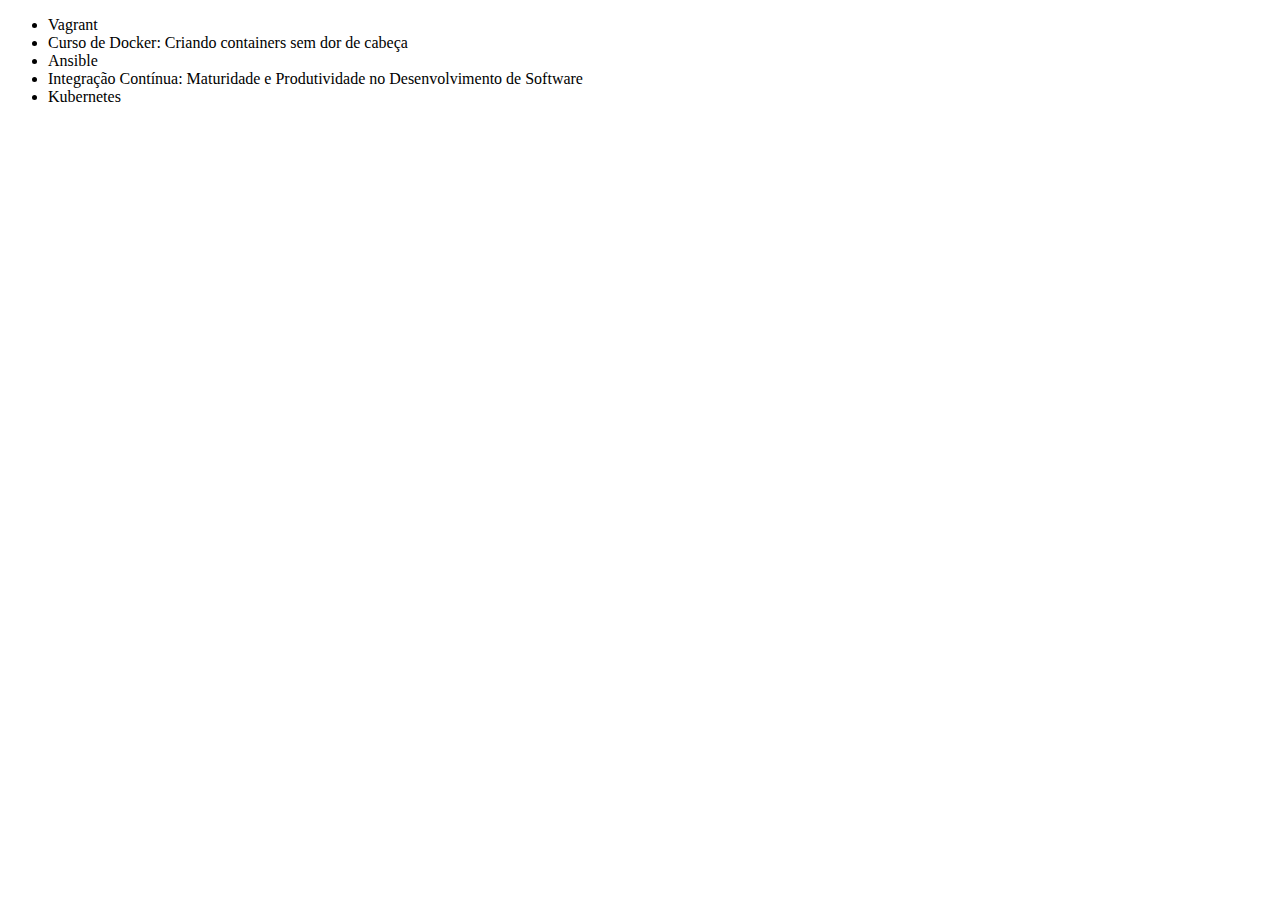
==== index.html @ 94da9adc "Atualizando nome do curso de docker" ====
<!DOCTYPE html>
<html lang="en">
<head>
    <meta charset="UTF-8">
    <title>Cursos da Alura</title>
</head>
<body>
    <ul>
        <li>Vagrant</li>
        <li>Curso de Docker: Criando containers sem dor de cabeça</li>
        <li>Ansible</li>
        <li>Integração Contínua: Maturidade e Produtividade no Desenvolvimento de Software</li>
        <li>Kubernetes</li>
    </ul>
</body>
</html>
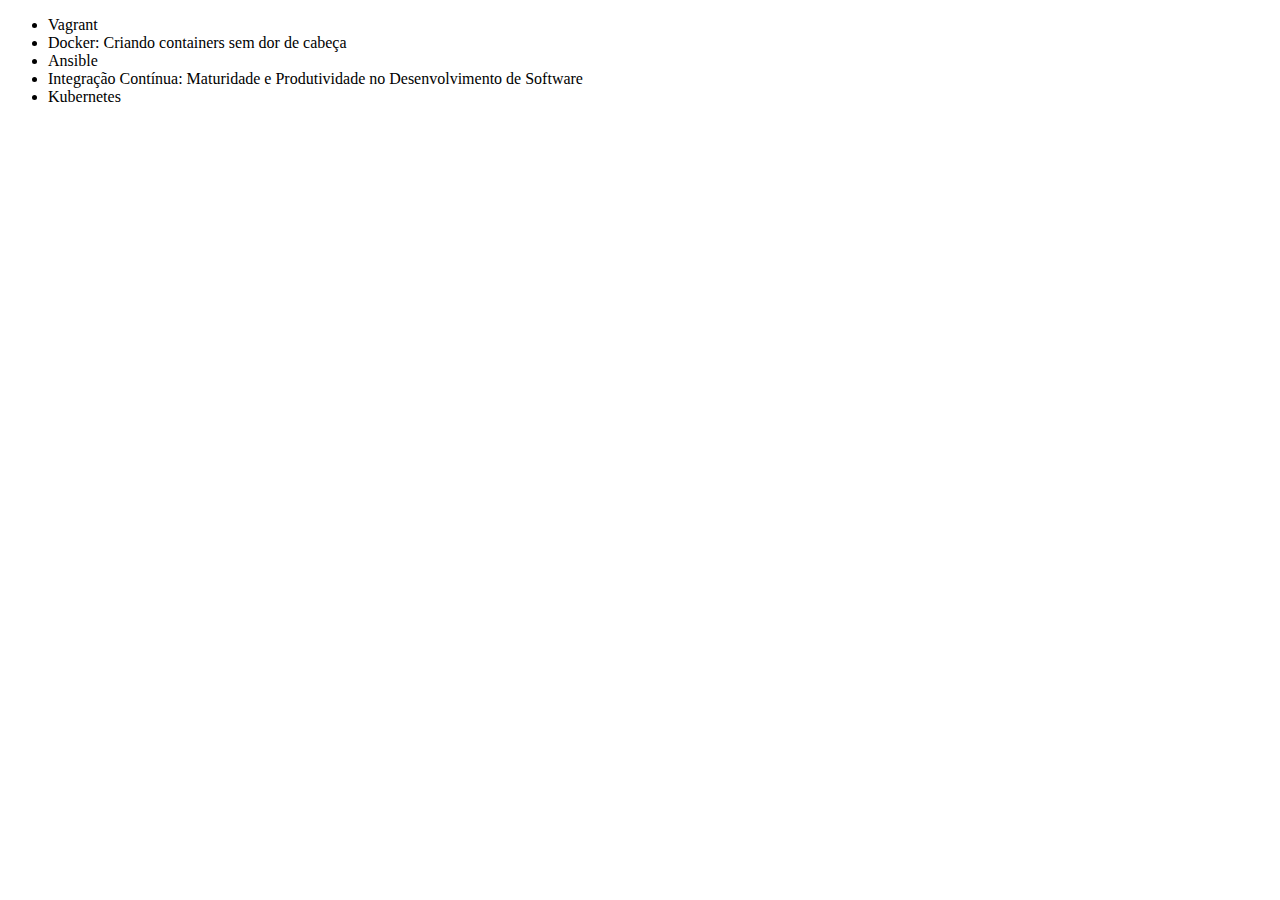
==== commit 45c6bfc6: "Merge branch 'lista'" ====
--- a/index.html
+++ b/index.html
@@ -2,12 +2,12 @@
 <html lang="en">
 <head>
     <meta charset="UTF-8">
-    <title>Cursos da Alura</title>
+    <title>Lista de Cursos de Devops Alura</title>
 </head>
 <body>
     <ul>
         <li>Vagrant</li>
-        <li>Curso de Docker: Criando containers sem dor de cabeça</li>
+        <li>Docker: Criando containers sem dor de cabeça</li>
         <li>Ansible</li>
         <li>Integração Contínua: Maturidade e Produtividade no Desenvolvimento de Software</li>
         <li>Kubernetes</li>
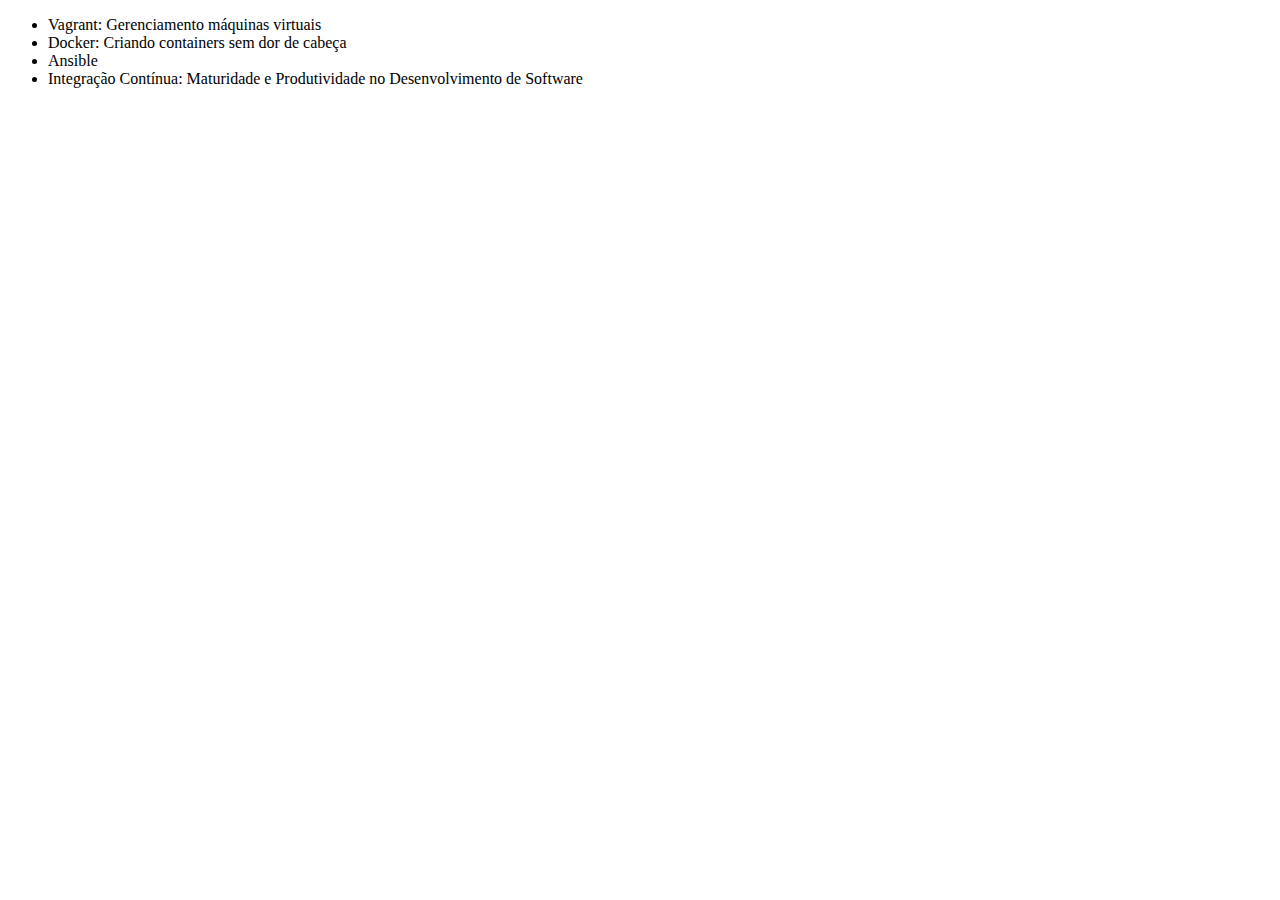
==== commit 79fe2e8f: "Corrigindo curso de vagrant" ====
--- a/index.html
+++ b/index.html
@@ -6,11 +6,10 @@
 </head>
 <body>
     <ul>
-        <li>Vagrant</li>
+        <li>Vagrant: Gerenciamento máquinas virtuais</li>
         <li>Docker: Criando containers sem dor de cabeça</li>
         <li>Ansible</li>
         <li>Integração Contínua: Maturidade e Produtividade no Desenvolvimento de Software</li>
-        <li>Kubernetes</li>
     </ul>
 </body>
 </html>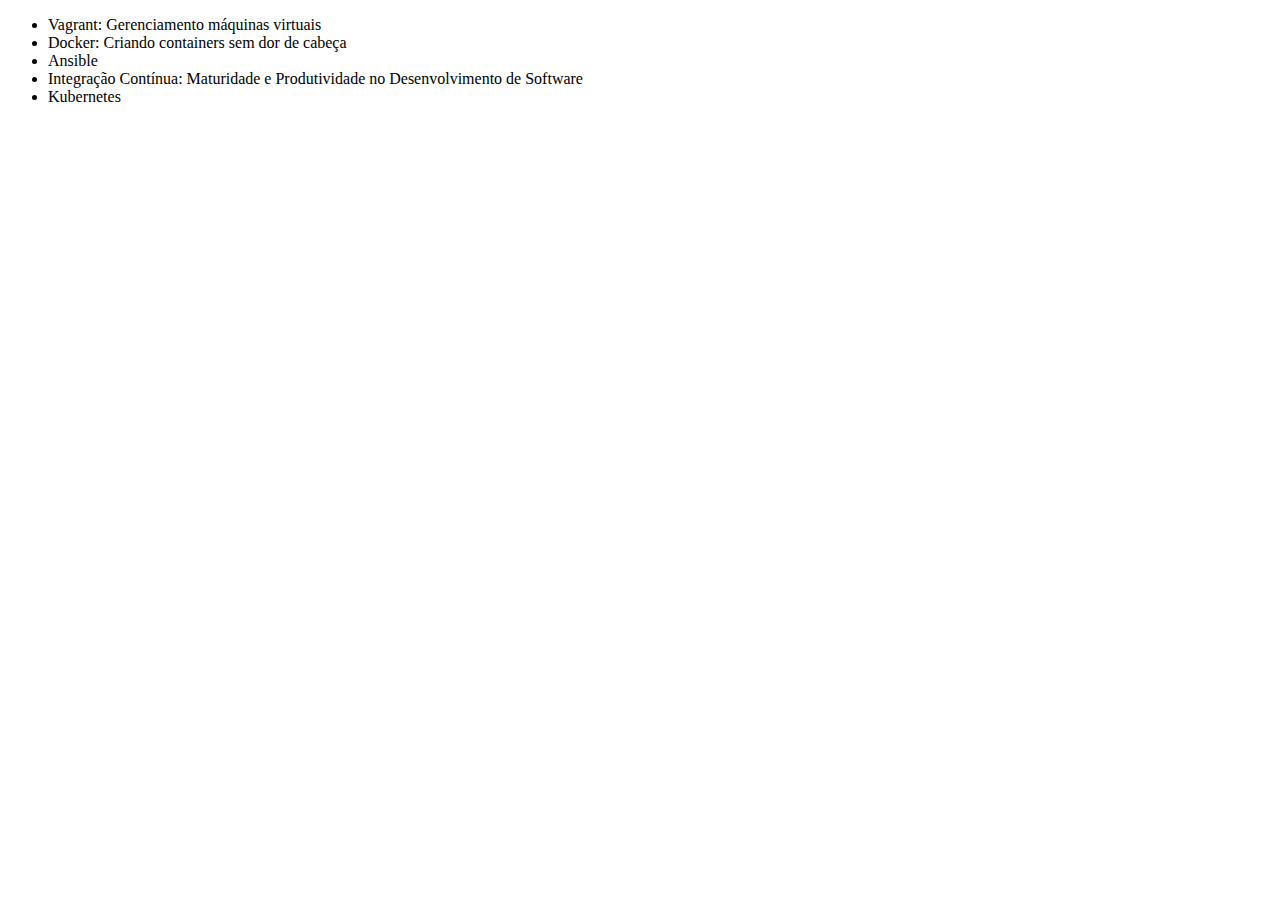
==== commit 1734f35d: "Merge branch 'master' of D:/Alura/GIT/servidor" ====
--- a/index.html
+++ b/index.html
@@ -10,6 +10,7 @@
         <li>Docker: Criando containers sem dor de cabeça</li>
         <li>Ansible</li>
         <li>Integração Contínua: Maturidade e Produtividade no Desenvolvimento de Software</li>
+        <li>Kubernetes</li>
     </ul>
 </body>
 </html>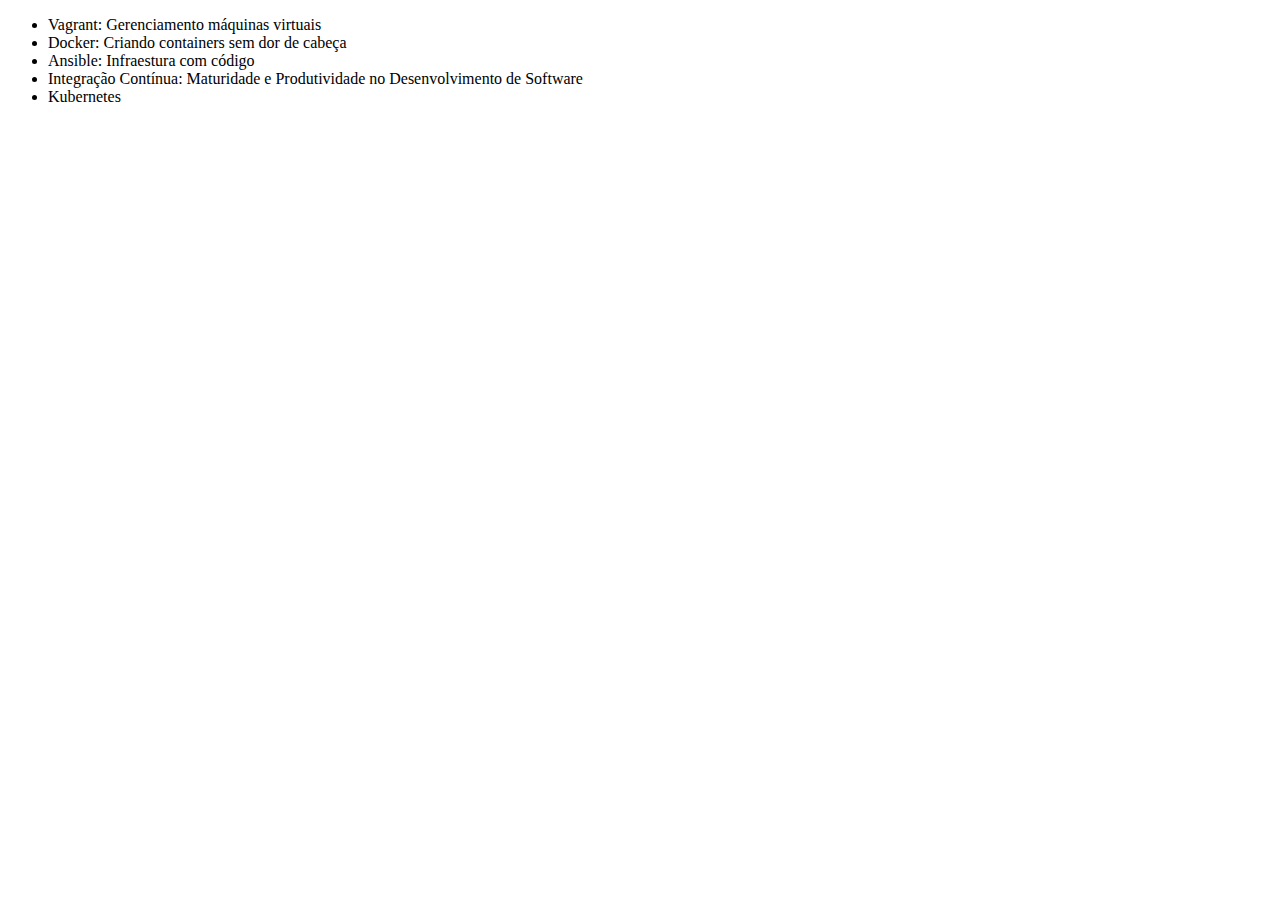
==== commit 1f0e2f1a: "Renomeando curso Ansible" ====
--- a/index.html
+++ b/index.html
@@ -8,7 +8,7 @@
     <ul>
         <li>Vagrant: Gerenciamento máquinas virtuais</li>
         <li>Docker: Criando containers sem dor de cabeça</li>
-        <li>Ansible</li>
+        <li>Ansible: Infraestura com código</li>
         <li>Integração Contínua: Maturidade e Produtividade no Desenvolvimento de Software</li>
         <li>Kubernetes</li>
     </ul>
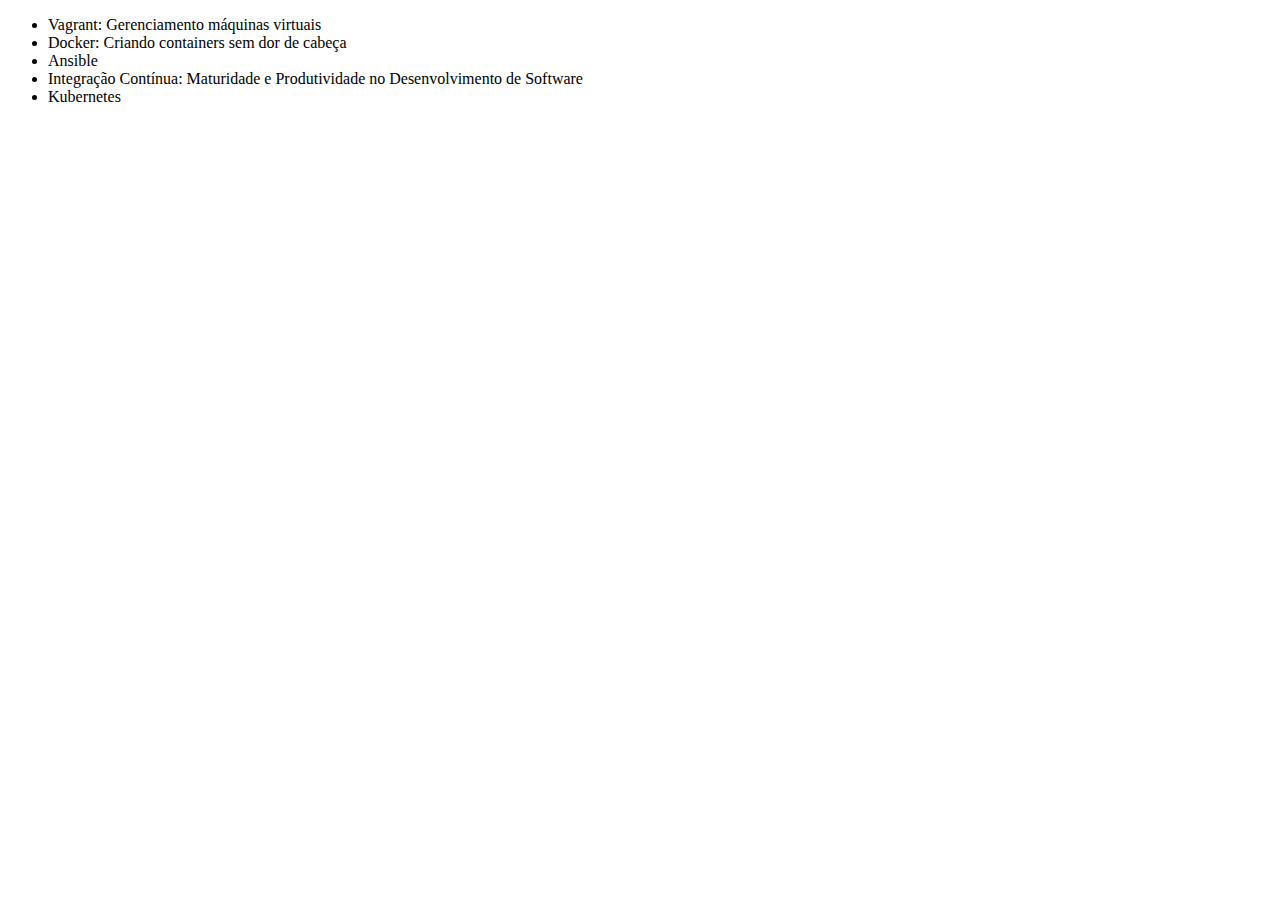
==== commit ea5dbc72: "Revert "Renomeando curso Ansible"" ====
--- a/index.html
+++ b/index.html
@@ -8,7 +8,7 @@
     <ul>
         <li>Vagrant: Gerenciamento máquinas virtuais</li>
         <li>Docker: Criando containers sem dor de cabeça</li>
-        <li>Ansible: Infraestura com código</li>
+        <li>Ansible</li>
         <li>Integração Contínua: Maturidade e Produtividade no Desenvolvimento de Software</li>
         <li>Kubernetes</li>
     </ul>
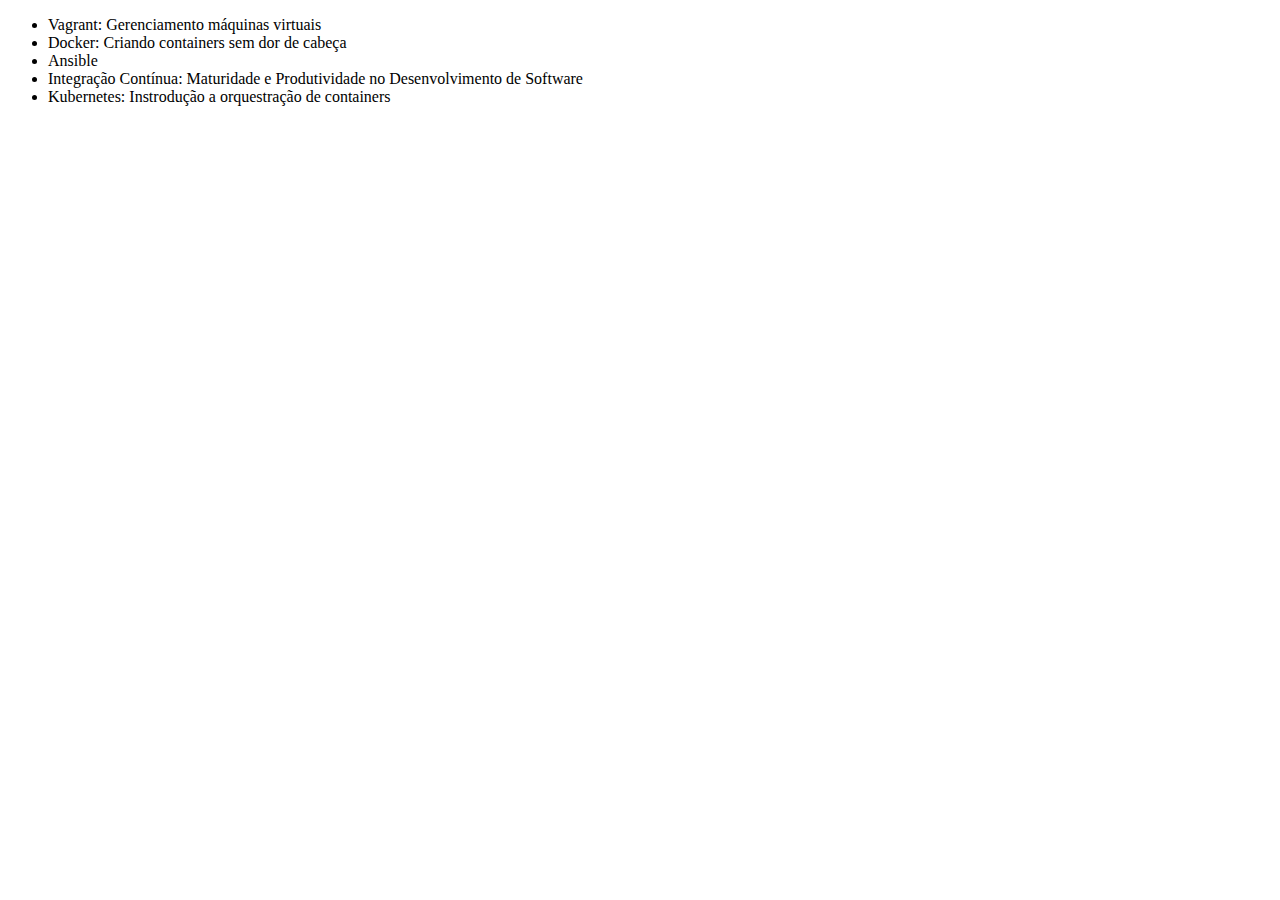
==== commit f78d9afb: "Alterando o nome do curso de kubernetes" ====
--- a/index.html
+++ b/index.html
@@ -10,7 +10,7 @@
         <li>Docker: Criando containers sem dor de cabeça</li>
         <li>Ansible</li>
         <li>Integração Contínua: Maturidade e Produtividade no Desenvolvimento de Software</li>
-        <li>Kubernetes</li>
+        <li>Kubernetes: Instrodução a orquestração de containers</li>
     </ul>
 </body>
 </html>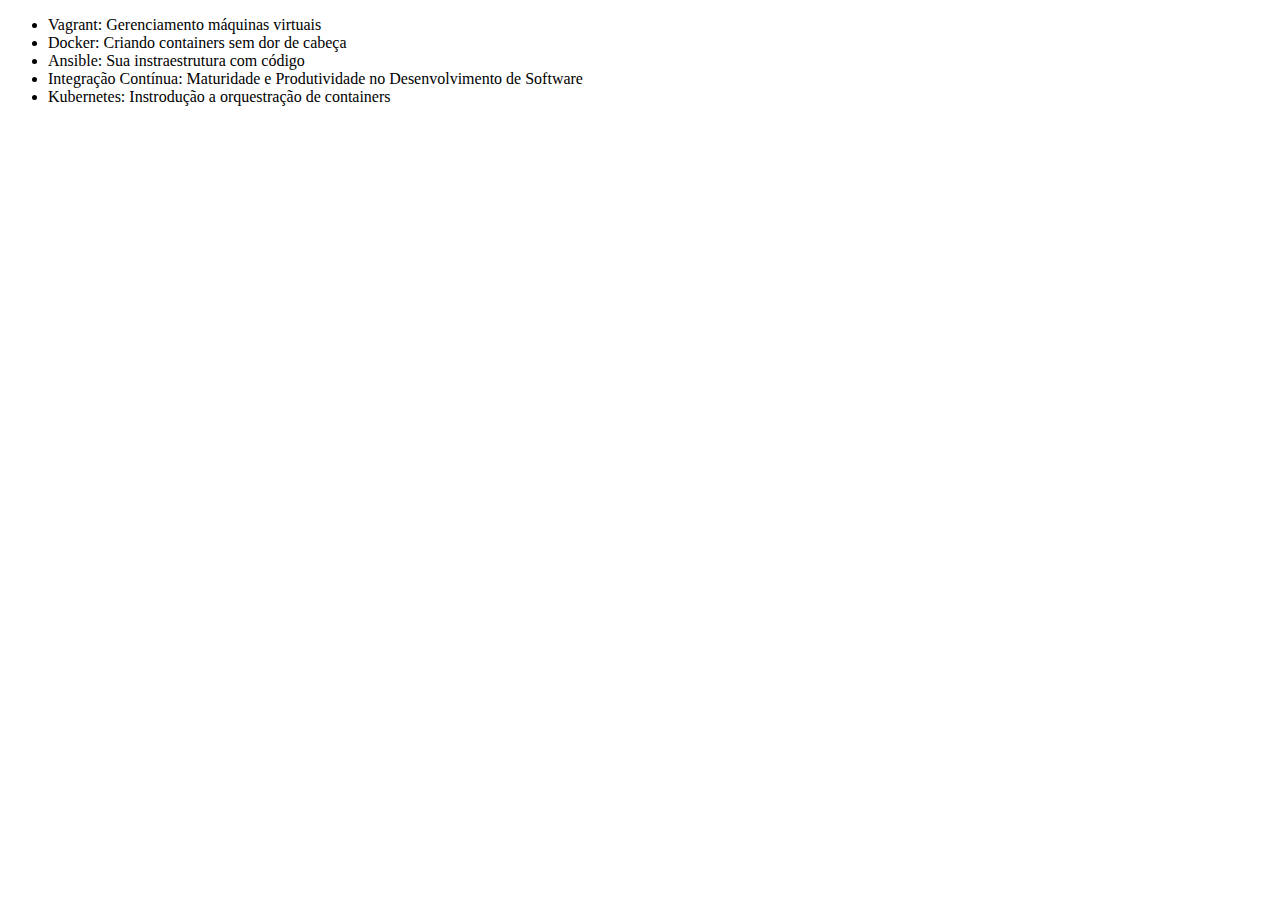
==== commit 0a68119d: "renomendo curso ansible" ====
--- a/index.html
+++ b/index.html
@@ -8,7 +8,7 @@
     <ul>
         <li>Vagrant: Gerenciamento máquinas virtuais</li>
         <li>Docker: Criando containers sem dor de cabeça</li>
-        <li>Ansible</li>
+        <li>Ansible: Sua instraestrutura com código</li>
         <li>Integração Contínua: Maturidade e Produtividade no Desenvolvimento de Software</li>
         <li>Kubernetes: Instrodução a orquestração de containers</li>
     </ul>
